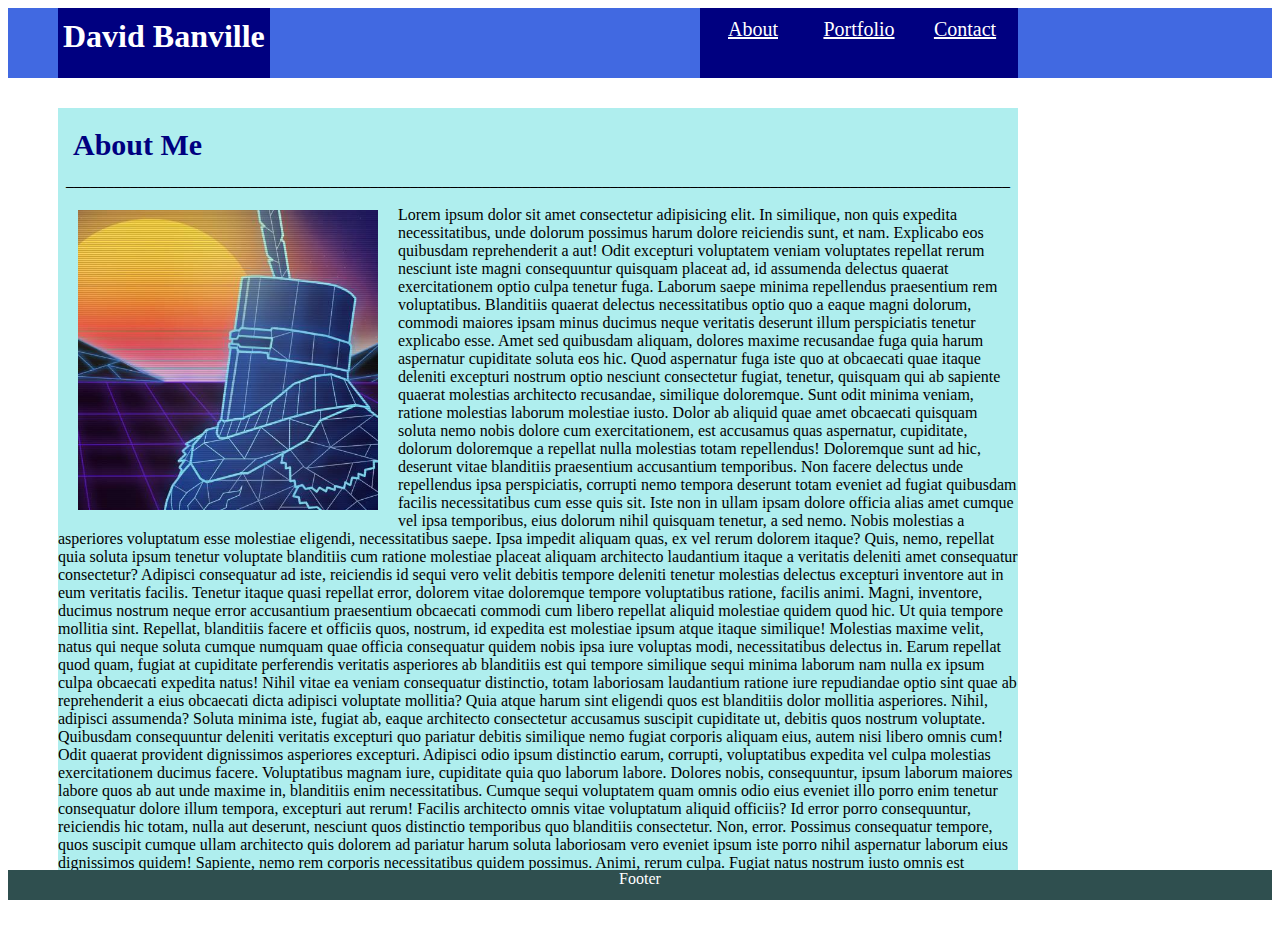
==== index.html @ 5b486f6f "adding and fixing files" ====
<!DOCTYPE html>

 <html class="no-js"> <!--<![endif]-->
    <head>
        <meta charset="utf-8">
        <meta http-equiv="X-UA-Compatible" content="IE=edge">
        <title>Dave B's Portfolio</title>
        <meta name="description" content="">
        <meta name="viewport" content="width=device-width, initial-scale=1">
        <link rel="stylesheet" type="text/css" href="assets/css/style.css">
    </head>
    <body>
      <section id="header">  
<!-- I am using the "header" to span the length of the page as a block element -->
<!-- The "container" is to contain the name and link elements to keep them in line with the dimensions of the page-->
        <div id="container">
            <h1 id="name">
            David Banville
            </h1>
            <!-- I know I don't need the id's and the classes right now, but better add safe then sorry -->
             <a id="contact" class="links" href="contact.html"> Contact</a>
            <a id="portfolio" class="links" href="portfolio.html"> Portfolio</a>
            <a id="about" class="links" href="index.html"> About</a>
        
        </div>
     </section>

        <section id="body">
        <h2>
            About Me
        </h2>
<!-- cheating I know, don't judge me > -->
<div id="linebreak">______________________________________________________________________________________________________________________</div>
        <img id="profile" src="assets/images/solaire.jpg">
        <p>
        Lorem ipsum dolor sit amet consectetur adipisicing elit. In similique, non quis expedita necessitatibus, unde dolorum possimus harum dolore reiciendis sunt, et nam. Explicabo eos quibusdam reprehenderit a aut! Odit excepturi voluptatem veniam voluptates repellat rerum nesciunt iste magni consequuntur quisquam placeat ad, id assumenda delectus quaerat exercitationem optio culpa tenetur fuga. Laborum saepe minima repellendus praesentium rem voluptatibus. Blanditiis quaerat delectus necessitatibus optio quo a eaque magni dolorum, commodi maiores ipsam minus ducimus neque veritatis deserunt illum perspiciatis tenetur explicabo esse. Amet sed quibusdam aliquam, dolores maxime recusandae fuga quia harum aspernatur cupiditate soluta eos hic. Quod aspernatur fuga iste quo at obcaecati quae itaque deleniti excepturi nostrum optio nesciunt consectetur fugiat, tenetur, quisquam qui ab sapiente quaerat molestias architecto recusandae, similique doloremque. Sunt odit minima veniam, ratione molestias laborum molestiae iusto. Dolor ab aliquid quae amet obcaecati quisquam soluta nemo nobis dolore cum exercitationem, est accusamus quas aspernatur, cupiditate, dolorum doloremque a repellat nulla molestias totam repellendus! Doloremque sunt ad hic, deserunt vitae blanditiis praesentium accusantium temporibus. Non facere delectus unde repellendus ipsa perspiciatis, corrupti nemo tempora deserunt totam eveniet ad fugiat quibusdam facilis necessitatibus cum esse quis sit. Iste non in ullam ipsam dolore officia alias amet cumque vel ipsa temporibus, eius dolorum nihil quisquam tenetur, a sed nemo. Nobis molestias a asperiores voluptatum esse molestiae eligendi, necessitatibus saepe. Ipsa impedit aliquam quas, ex vel rerum dolorem itaque? Quis, nemo, repellat quia soluta ipsum tenetur voluptate blanditiis cum ratione molestiae placeat aliquam architecto laudantium itaque a veritatis deleniti amet consequatur consectetur? Adipisci consequatur ad iste, reiciendis id sequi vero velit debitis tempore deleniti tenetur molestias delectus excepturi inventore aut in eum veritatis facilis. Tenetur itaque quasi repellat error, dolorem vitae doloremque tempore voluptatibus ratione, facilis animi. Magni, inventore, ducimus nostrum neque error accusantium praesentium obcaecati commodi cum libero repellat aliquid molestiae quidem quod hic. Ut quia tempore mollitia sint. Repellat, blanditiis facere et officiis quos, nostrum, id expedita est molestiae ipsum atque itaque similique! Molestias maxime velit, natus qui neque soluta cumque numquam quae officia consequatur quidem nobis ipsa iure voluptas modi, necessitatibus delectus in. Earum repellat quod quam, fugiat at cupiditate perferendis veritatis asperiores ab blanditiis est qui tempore similique sequi minima laborum nam nulla ex ipsum culpa obcaecati expedita natus! Nihil vitae ea veniam consequatur distinctio, totam laboriosam laudantium ratione iure repudiandae optio sint quae ab reprehenderit a eius obcaecati dicta adipisci voluptate mollitia? Quia atque harum sint eligendi quos est blanditiis dolor mollitia asperiores. Nihil, adipisci assumenda? Soluta minima iste, fugiat ab, eaque architecto consectetur accusamus suscipit cupiditate ut, debitis quos nostrum voluptate. Quibusdam consequuntur deleniti veritatis excepturi quo pariatur debitis similique nemo fugiat corporis aliquam eius, autem nisi libero omnis cum! Odit quaerat provident dignissimos asperiores excepturi. Adipisci odio ipsum distinctio earum, corrupti, voluptatibus expedita vel culpa molestias exercitationem ducimus facere. Voluptatibus magnam iure, cupiditate quia quo laborum labore. Dolores nobis, consequuntur, ipsum laborum maiores labore quos ab aut unde maxime in, blanditiis enim necessitatibus. Cumque sequi voluptatem quam omnis odio eius eveniet illo porro enim tenetur consequatur dolore illum tempora, excepturi aut rerum! Facilis architecto omnis vitae voluptatum aliquid officiis? Id error porro consequuntur, reiciendis hic totam, nulla aut deserunt, nesciunt quos distinctio temporibus quo blanditiis consectetur. Non, error. Possimus consequatur tempore, quos suscipit cumque ullam architecto quis dolorem ad pariatur harum soluta laboriosam vero eveniet ipsum iste porro nihil aspernatur laborum eius dignissimos quidem! Sapiente, nemo rem corporis necessitatibus quidem possimus. Animi, rerum culpa. Fugiat natus nostrum iusto omnis est cupiditate tempora ex consequatur eum. Non quibusdam quos ut et totam. Illum quaerat hic ratione, harum nesciunt rerum ad eaque debitis.
        </p>

        </section>

        <footer id="footer">
            Footer
        </footer>


    </body>
</html>
---- assets/css/style.css ----
#name{
    color:white;
    background-color: navy;
    position:absolute;
    left:0;
    margin:0 268px 10px 0px;
    height:50px;
    padding: 10px 5px;
}

 .links{
     color:white;
     background-color:navy;
     font-size: 20px;
     text-align: center;
     float:right;
     width: 96px;
     padding:10px 5px ;
     height:50px;
     margin-bottom: 10px;
    
 }

 #container{
     position:relative;
     width:960px;
     height: 70px;
     margin: 0 50px;
 }

 #header{
     position:sticky;
     top:0;
     background-color: royalblue;
     height: 70px;
 
 }

#body{

    width: 960px;
    background-color: paleturquoise;
    margin: 20px 50px;


}

body{
    background-image:url()
}

h2{
    color:navy;
    margin: 30px 15px 10px;
    padding: 20px 0 0;
    font-size: 30px;
    font-weight: bold;

}

#linebreak{

    text-align:center;
}

#profile{
    float:left;
    width: 300px;
    height: 300px;
    margin: 20px;
}

p{


}

#footer{
    position:sticky;
    bottom:0;
    color: white;
    background-color: darkslategrey;
    text-align: center;
    height:30px;
}
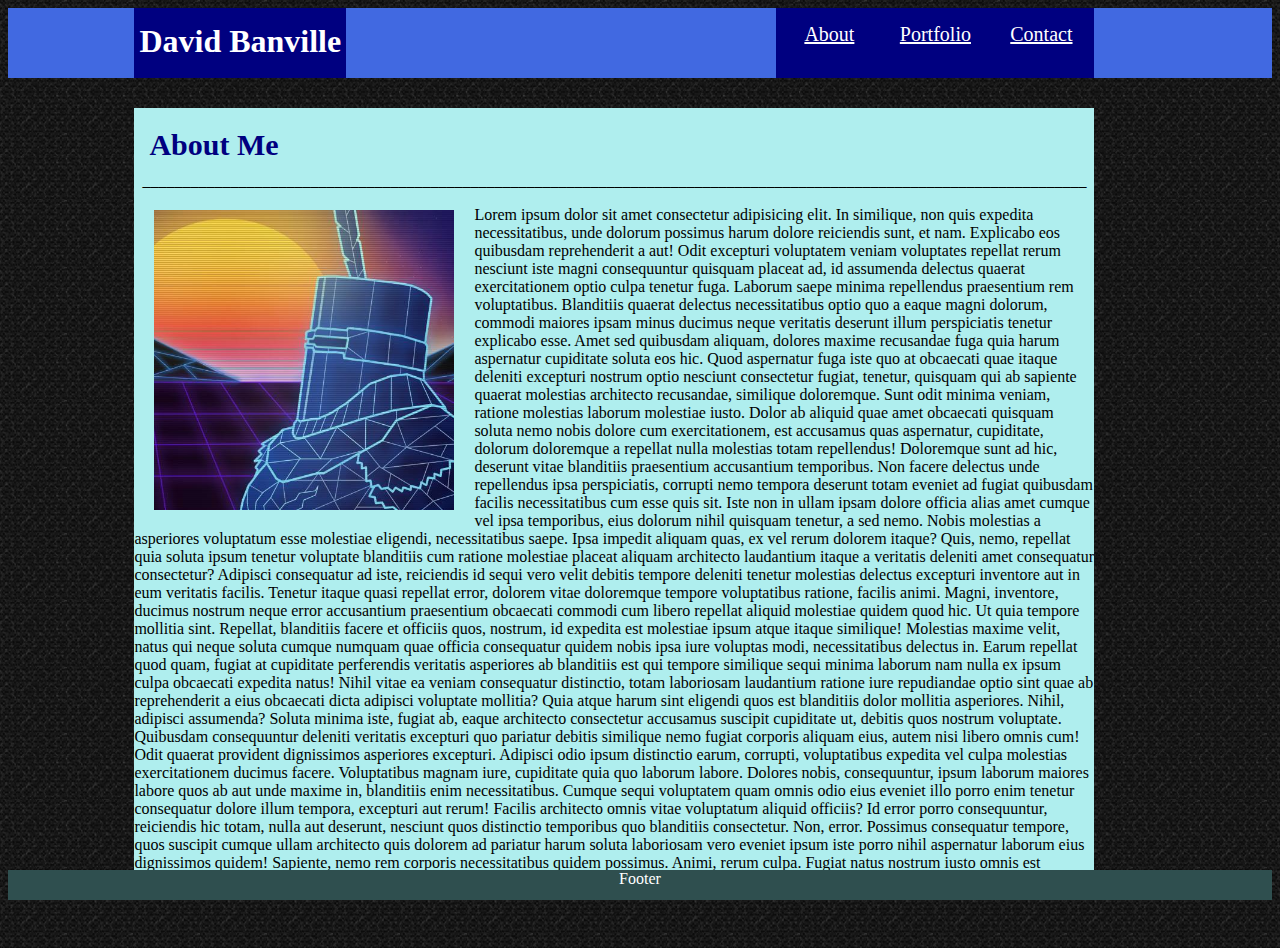
==== commit 69eef5a1: "contact page styled" ====
--- a/index.html
+++ b/index.html
@@ -4,7 +4,7 @@
     <head>
         <meta charset="utf-8">
         <meta http-equiv="X-UA-Compatible" content="IE=edge">
-        <title>Dave B's Portfolio</title>
+        <title>Dave Banville's Portfolio</title>
         <meta name="description" content="">
         <meta name="viewport" content="width=device-width, initial-scale=1">
         <link rel="stylesheet" type="text/css" href="assets/css/style.css">
--- a/assets/css/style.css
+++ b/assets/css/style.css
@@ -1,11 +1,13 @@
+/* site wide styling */
+
 #name{
     color:white;
     background-color: navy;
     position:absolute;
     left:0;
     margin:0 268px 10px 0px;
-    height:50px;
-    padding: 10px 5px;
+    height:40px;
+    padding: 15px 5px;
 }
 
  .links{
@@ -15,8 +17,8 @@
      text-align: center;
      float:right;
      width: 96px;
-     padding:10px 5px ;
-     height:50px;
+     padding:15px 5px ;
+     height:40px;
      margin-bottom: 10px;
     
  }
@@ -25,7 +27,7 @@
      position:relative;
      width:960px;
      height: 70px;
-     margin: 0 50px;
+     margin: 0 50px 0 10%;
  }
 
  #header{
@@ -40,13 +42,11 @@
 
     width: 960px;
     background-color: paleturquoise;
-    margin: 20px 50px;
-
-
+    margin: 20px 10%;
 }
 
 body{
-    background-image:url()
+    background-image:url(../images/mosaic.png);
 }
 
 h2{
@@ -83,3 +83,37 @@
     text-align: center;
     height:30px;
 }
+
+/* cotact page styling */
+
+form{
+    color: navy;
+    font-size:20px;
+    margin: 0 10%
+}
+
+#inputName{
+width: 80%;
+margin: 5px 0;
+}
+
+#inputEmail{
+    width: 80%;
+    margin: 5px 0;
+}
+
+#inputMessage{
+    width: 80%;
+    height: 200px;
+    margin: 5px 0;
+}
+
+#submit{
+    background-color: navy;
+    color: white;
+    width: 80px;
+    height: 40px;
+    margin: 15px;
+    font-size: 15px;
+    font-weight:bold;
+}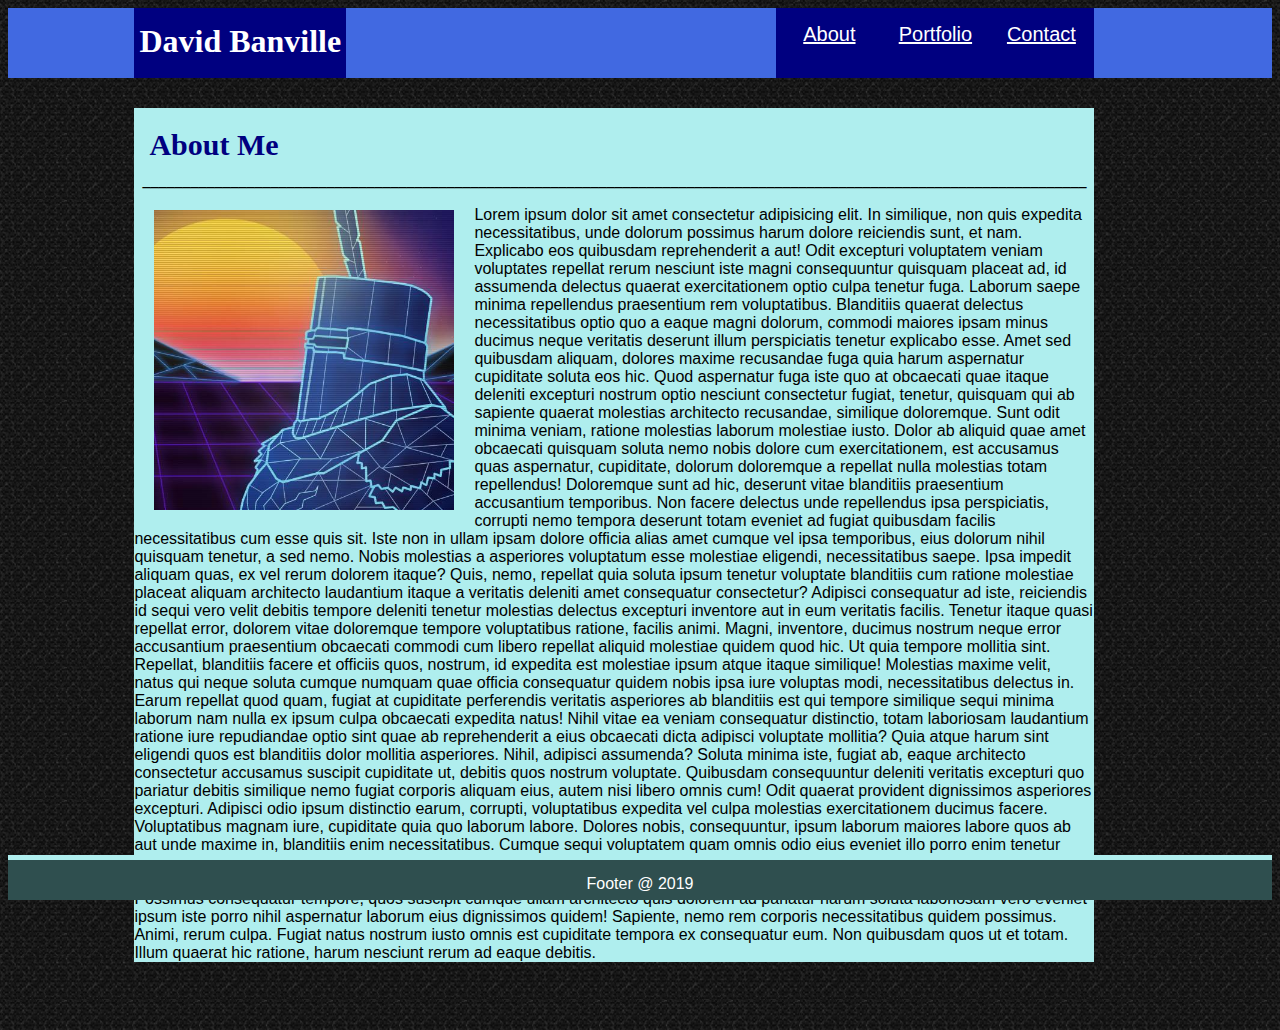
==== commit 2e9abf4e: "portfolio styled" ====
--- a/index.html
+++ b/index.html
@@ -1,6 +1,6 @@
 <!DOCTYPE html>
 
- <html class="no-js"> <!--<![endif]-->
+ <html> <!--<![endif]-->
     <head>
         <meta charset="utf-8">
         <meta http-equiv="X-UA-Compatible" content="IE=edge">
@@ -31,7 +31,7 @@
         </h2>
 <!-- cheating I know, don't judge me > -->
 <div id="linebreak">______________________________________________________________________________________________________________________</div>
-        <img id="profile" src="assets/images/solaire.jpg">
+        <img id="profile" src="assets/images/solaire.jpg" alt="Dave Banville">
         <p>
         Lorem ipsum dolor sit amet consectetur adipisicing elit. In similique, non quis expedita necessitatibus, unde dolorum possimus harum dolore reiciendis sunt, et nam. Explicabo eos quibusdam reprehenderit a aut! Odit excepturi voluptatem veniam voluptates repellat rerum nesciunt iste magni consequuntur quisquam placeat ad, id assumenda delectus quaerat exercitationem optio culpa tenetur fuga. Laborum saepe minima repellendus praesentium rem voluptatibus. Blanditiis quaerat delectus necessitatibus optio quo a eaque magni dolorum, commodi maiores ipsam minus ducimus neque veritatis deserunt illum perspiciatis tenetur explicabo esse. Amet sed quibusdam aliquam, dolores maxime recusandae fuga quia harum aspernatur cupiditate soluta eos hic. Quod aspernatur fuga iste quo at obcaecati quae itaque deleniti excepturi nostrum optio nesciunt consectetur fugiat, tenetur, quisquam qui ab sapiente quaerat molestias architecto recusandae, similique doloremque. Sunt odit minima veniam, ratione molestias laborum molestiae iusto. Dolor ab aliquid quae amet obcaecati quisquam soluta nemo nobis dolore cum exercitationem, est accusamus quas aspernatur, cupiditate, dolorum doloremque a repellat nulla molestias totam repellendus! Doloremque sunt ad hic, deserunt vitae blanditiis praesentium accusantium temporibus. Non facere delectus unde repellendus ipsa perspiciatis, corrupti nemo tempora deserunt totam eveniet ad fugiat quibusdam facilis necessitatibus cum esse quis sit. Iste non in ullam ipsam dolore officia alias amet cumque vel ipsa temporibus, eius dolorum nihil quisquam tenetur, a sed nemo. Nobis molestias a asperiores voluptatum esse molestiae eligendi, necessitatibus saepe. Ipsa impedit aliquam quas, ex vel rerum dolorem itaque? Quis, nemo, repellat quia soluta ipsum tenetur voluptate blanditiis cum ratione molestiae placeat aliquam architecto laudantium itaque a veritatis deleniti amet consequatur consectetur? Adipisci consequatur ad iste, reiciendis id sequi vero velit debitis tempore deleniti tenetur molestias delectus excepturi inventore aut in eum veritatis facilis. Tenetur itaque quasi repellat error, dolorem vitae doloremque tempore voluptatibus ratione, facilis animi. Magni, inventore, ducimus nostrum neque error accusantium praesentium obcaecati commodi cum libero repellat aliquid molestiae quidem quod hic. Ut quia tempore mollitia sint. Repellat, blanditiis facere et officiis quos, nostrum, id expedita est molestiae ipsum atque itaque similique! Molestias maxime velit, natus qui neque soluta cumque numquam quae officia consequatur quidem nobis ipsa iure voluptas modi, necessitatibus delectus in. Earum repellat quod quam, fugiat at cupiditate perferendis veritatis asperiores ab blanditiis est qui tempore similique sequi minima laborum nam nulla ex ipsum culpa obcaecati expedita natus! Nihil vitae ea veniam consequatur distinctio, totam laboriosam laudantium ratione iure repudiandae optio sint quae ab reprehenderit a eius obcaecati dicta adipisci voluptate mollitia? Quia atque harum sint eligendi quos est blanditiis dolor mollitia asperiores. Nihil, adipisci assumenda? Soluta minima iste, fugiat ab, eaque architecto consectetur accusamus suscipit cupiditate ut, debitis quos nostrum voluptate. Quibusdam consequuntur deleniti veritatis excepturi quo pariatur debitis similique nemo fugiat corporis aliquam eius, autem nisi libero omnis cum! Odit quaerat provident dignissimos asperiores excepturi. Adipisci odio ipsum distinctio earum, corrupti, voluptatibus expedita vel culpa molestias exercitationem ducimus facere. Voluptatibus magnam iure, cupiditate quia quo laborum labore. Dolores nobis, consequuntur, ipsum laborum maiores labore quos ab aut unde maxime in, blanditiis enim necessitatibus. Cumque sequi voluptatem quam omnis odio eius eveniet illo porro enim tenetur consequatur dolore illum tempora, excepturi aut rerum! Facilis architecto omnis vitae voluptatum aliquid officiis? Id error porro consequuntur, reiciendis hic totam, nulla aut deserunt, nesciunt quos distinctio temporibus quo blanditiis consectetur. Non, error. Possimus consequatur tempore, quos suscipit cumque ullam architecto quis dolorem ad pariatur harum soluta laboriosam vero eveniet ipsum iste porro nihil aspernatur laborum eius dignissimos quidem! Sapiente, nemo rem corporis necessitatibus quidem possimus. Animi, rerum culpa. Fugiat natus nostrum iusto omnis est cupiditate tempora ex consequatur eum. Non quibusdam quos ut et totam. Illum quaerat hic ratione, harum nesciunt rerum ad eaque debitis.
         </p>
@@ -39,7 +39,8 @@
         </section>
 
         <footer id="footer">
-            Footer
+            <div id="foottop"></div>
+            Footer @ 2019
         </footer>
 
 
--- a/assets/css/style.css
+++ b/assets/css/style.css
@@ -3,6 +3,7 @@
 #name{
     color:white;
     background-color: navy;
+    font-family: Georgia, 'Times New Roman', Times, serif;
     position:absolute;
     left:0;
     margin:0 268px 10px 0px;
@@ -13,12 +14,13 @@
  .links{
      color:white;
      background-color:navy;
+     font-family:Arial, Helvetica, sans-serif;
      font-size: 20px;
      text-align: center;
      float:right;
      width: 96px;
+     height:40px;
      padding:15px 5px ;
-     height:40px;
      margin-bottom: 10px;
     
  }
@@ -31,17 +33,17 @@
  }
 
  #header{
+     background-color: royalblue;
      position:sticky;
      top:0;
-     background-color: royalblue;
      height: 70px;
  
  }
 
 #body{
 
+    background-color: paleturquoise;
     width: 960px;
-    background-color: paleturquoise;
     margin: 20px 10%;
 }
 
@@ -51,16 +53,17 @@
 
 h2{
     color:navy;
+    font-family: Georgia, 'Times New Roman', Times, serif;
+    font-size: 30px;
+    font-weight: bold;
     margin: 30px 15px 10px;
     padding: 20px 0 0;
-    font-size: 30px;
-    font-weight: bold;
 
 }
 
 #linebreak{
-
     text-align:center;
+    font-weight: bold;
 }
 
 #profile{
@@ -71,17 +74,25 @@
 }
 
 p{
-
-
+    font-family:Arial, Helvetica, sans-serif;
 }
 
 #footer{
+    color: white;
+    background-color: darkslategrey;
+    font-family:Arial, Helvetica, sans-serif;
+    text-align: center;
     position:sticky;
     bottom:0;
-    color: white;
-    background-color: darkslategrey;
-    text-align: center;
     height:30px;
+    padding:10px 0 0;
+}
+
+#foottop{
+    background-color: paleturquoise;
+    position: relative;
+    top: -15px;
+    height: 5px
 }
 
 /* cotact page styling */
@@ -109,11 +120,48 @@
 }
 
 #submit{
+    color: white;
     background-color: navy;
-    color: white;
+    font-size: 15px;
+    font-weight:bold;
     width: 80px;
     height: 40px;
     margin: 15px;
-    font-size: 15px;
+}
+
+/* portfolio page styling */
+
+/* I personally prefer having the links 3 wide unlike the example, sue me */
+.port_link{
+    float: left;
+    position: relative;
+    width: 30%;
+    height: 250px;
+    margin: 10px 10px;
+}
+
+.port_image{
+    position: absolute;
+    width: 300px;
+    height: 250px;
+}
+
+/* had to do rgb color scheme to change alpha/opacity */
+.port_text{
+    color:white;
+    background-color:rgb(0,0,255,.6);
+    font-family:Arial, Helvetica, sans-serif;
     font-weight:bold;
-}+    text-align:center;
+    position: absolute;
+    bottom:25px;
+    width:300px;
+    height:40px;
+    padding:16px 0 0;
+}
+
+.clearfix::after {
+    content: "";
+    clear: both;
+    display: table;
+  }
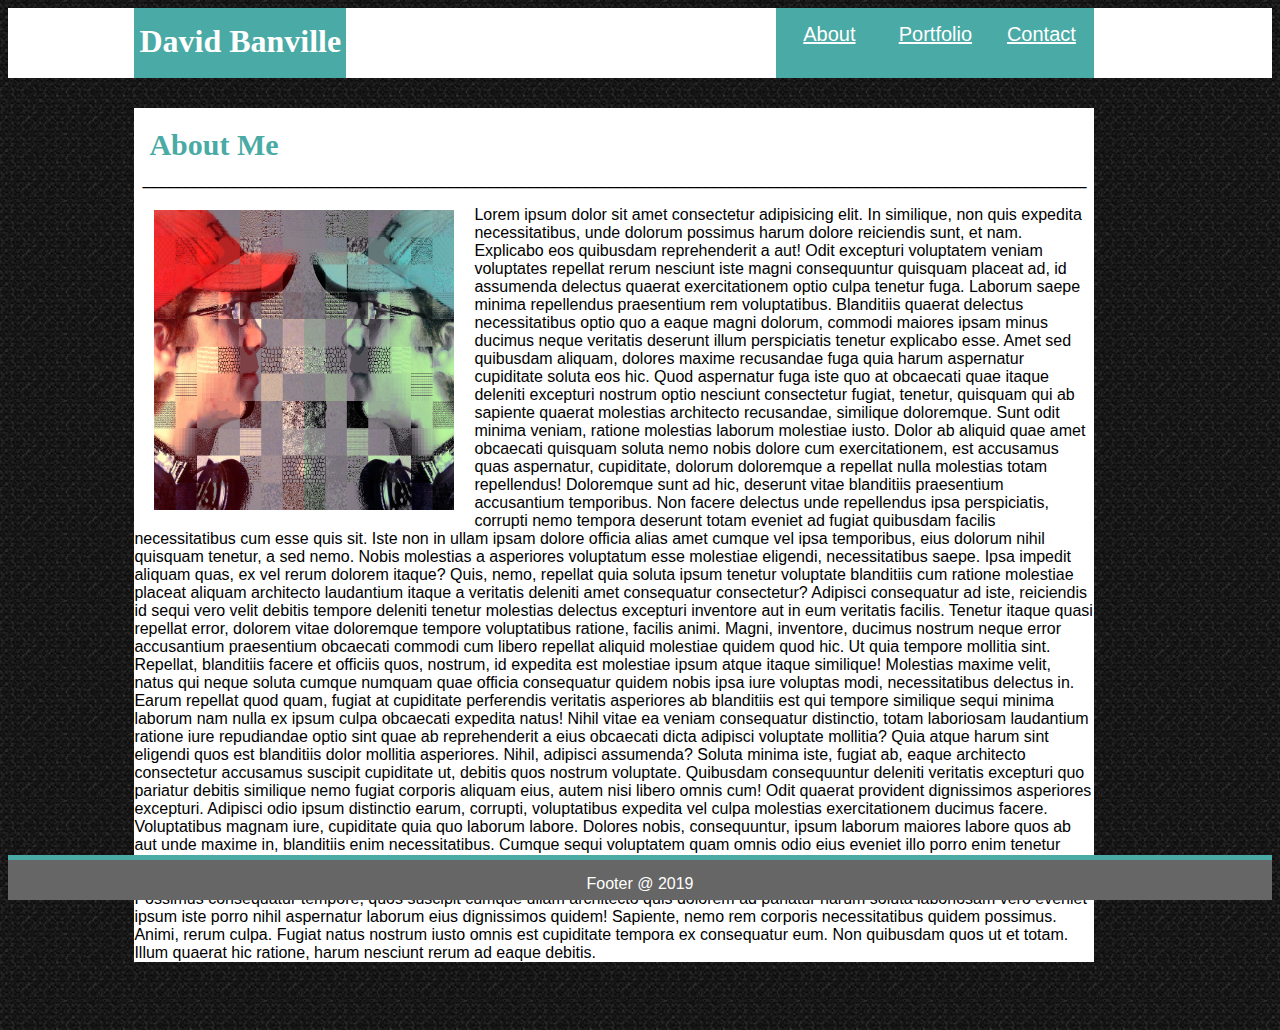
==== commit 6799b563: "updating profile pic" ====
--- a/index.html
+++ b/index.html
@@ -31,7 +31,7 @@
         </h2>
 <!-- cheating I know, don't judge me > -->
 <div id="linebreak">______________________________________________________________________________________________________________________</div>
-        <img id="profile" src="assets/images/solaire.jpg" alt="Dave Banville">
+        <img id="profile" src="assets/images/profile.jpg" alt="Dave Banville">
         <p>
         Lorem ipsum dolor sit amet consectetur adipisicing elit. In similique, non quis expedita necessitatibus, unde dolorum possimus harum dolore reiciendis sunt, et nam. Explicabo eos quibusdam reprehenderit a aut! Odit excepturi voluptatem veniam voluptates repellat rerum nesciunt iste magni consequuntur quisquam placeat ad, id assumenda delectus quaerat exercitationem optio culpa tenetur fuga. Laborum saepe minima repellendus praesentium rem voluptatibus. Blanditiis quaerat delectus necessitatibus optio quo a eaque magni dolorum, commodi maiores ipsam minus ducimus neque veritatis deserunt illum perspiciatis tenetur explicabo esse. Amet sed quibusdam aliquam, dolores maxime recusandae fuga quia harum aspernatur cupiditate soluta eos hic. Quod aspernatur fuga iste quo at obcaecati quae itaque deleniti excepturi nostrum optio nesciunt consectetur fugiat, tenetur, quisquam qui ab sapiente quaerat molestias architecto recusandae, similique doloremque. Sunt odit minima veniam, ratione molestias laborum molestiae iusto. Dolor ab aliquid quae amet obcaecati quisquam soluta nemo nobis dolore cum exercitationem, est accusamus quas aspernatur, cupiditate, dolorum doloremque a repellat nulla molestias totam repellendus! Doloremque sunt ad hic, deserunt vitae blanditiis praesentium accusantium temporibus. Non facere delectus unde repellendus ipsa perspiciatis, corrupti nemo tempora deserunt totam eveniet ad fugiat quibusdam facilis necessitatibus cum esse quis sit. Iste non in ullam ipsam dolore officia alias amet cumque vel ipsa temporibus, eius dolorum nihil quisquam tenetur, a sed nemo. Nobis molestias a asperiores voluptatum esse molestiae eligendi, necessitatibus saepe. Ipsa impedit aliquam quas, ex vel rerum dolorem itaque? Quis, nemo, repellat quia soluta ipsum tenetur voluptate blanditiis cum ratione molestiae placeat aliquam architecto laudantium itaque a veritatis deleniti amet consequatur consectetur? Adipisci consequatur ad iste, reiciendis id sequi vero velit debitis tempore deleniti tenetur molestias delectus excepturi inventore aut in eum veritatis facilis. Tenetur itaque quasi repellat error, dolorem vitae doloremque tempore voluptatibus ratione, facilis animi. Magni, inventore, ducimus nostrum neque error accusantium praesentium obcaecati commodi cum libero repellat aliquid molestiae quidem quod hic. Ut quia tempore mollitia sint. Repellat, blanditiis facere et officiis quos, nostrum, id expedita est molestiae ipsum atque itaque similique! Molestias maxime velit, natus qui neque soluta cumque numquam quae officia consequatur quidem nobis ipsa iure voluptas modi, necessitatibus delectus in. Earum repellat quod quam, fugiat at cupiditate perferendis veritatis asperiores ab blanditiis est qui tempore similique sequi minima laborum nam nulla ex ipsum culpa obcaecati expedita natus! Nihil vitae ea veniam consequatur distinctio, totam laboriosam laudantium ratione iure repudiandae optio sint quae ab reprehenderit a eius obcaecati dicta adipisci voluptate mollitia? Quia atque harum sint eligendi quos est blanditiis dolor mollitia asperiores. Nihil, adipisci assumenda? Soluta minima iste, fugiat ab, eaque architecto consectetur accusamus suscipit cupiditate ut, debitis quos nostrum voluptate. Quibusdam consequuntur deleniti veritatis excepturi quo pariatur debitis similique nemo fugiat corporis aliquam eius, autem nisi libero omnis cum! Odit quaerat provident dignissimos asperiores excepturi. Adipisci odio ipsum distinctio earum, corrupti, voluptatibus expedita vel culpa molestias exercitationem ducimus facere. Voluptatibus magnam iure, cupiditate quia quo laborum labore. Dolores nobis, consequuntur, ipsum laborum maiores labore quos ab aut unde maxime in, blanditiis enim necessitatibus. Cumque sequi voluptatem quam omnis odio eius eveniet illo porro enim tenetur consequatur dolore illum tempora, excepturi aut rerum! Facilis architecto omnis vitae voluptatum aliquid officiis? Id error porro consequuntur, reiciendis hic totam, nulla aut deserunt, nesciunt quos distinctio temporibus quo blanditiis consectetur. Non, error. Possimus consequatur tempore, quos suscipit cumque ullam architecto quis dolorem ad pariatur harum soluta laboriosam vero eveniet ipsum iste porro nihil aspernatur laborum eius dignissimos quidem! Sapiente, nemo rem corporis necessitatibus quidem possimus. Animi, rerum culpa. Fugiat natus nostrum iusto omnis est cupiditate tempora ex consequatur eum. Non quibusdam quos ut et totam. Illum quaerat hic ratione, harum nesciunt rerum ad eaque debitis.
         </p>
--- a/assets/css/style.css
+++ b/assets/css/style.css
@@ -2,7 +2,7 @@
 
 #name{
     color:white;
-    background-color: navy;
+    background-color: #4aaaa5;
     font-family: Georgia, 'Times New Roman', Times, serif;
     position:absolute;
     left:0;
@@ -13,7 +13,7 @@
 
  .links{
      color:white;
-     background-color:navy;
+     background-color:#4aaaa5;
      font-family:Arial, Helvetica, sans-serif;
      font-size: 20px;
      text-align: center;
@@ -33,18 +33,22 @@
  }
 
  #header{
-     background-color: royalblue;
+     background-color: white;
      position:sticky;
      top:0;
      height: 70px;
+     border:5px;
+     border-color: #cccccc;
  
  }
 
 #body{
 
-    background-color: paleturquoise;
+    background-color: white;
     width: 960px;
     margin: 20px 10%;
+    border-width: 5px;
+    border: #dddddd;
 }
 
 body{
@@ -52,7 +56,7 @@
 }
 
 h2{
-    color:navy;
+    color:#4aaaa5;
     font-family: Georgia, 'Times New Roman', Times, serif;
     font-size: 30px;
     font-weight: bold;
@@ -79,7 +83,7 @@
 
 #footer{
     color: white;
-    background-color: darkslategrey;
+    background-color: #666666;
     font-family:Arial, Helvetica, sans-serif;
     text-align: center;
     position:sticky;
@@ -89,7 +93,7 @@
 }
 
 #foottop{
-    background-color: paleturquoise;
+    background-color: #4aaaa5;
     position: relative;
     top: -15px;
     height: 5px
@@ -98,7 +102,7 @@
 /* cotact page styling */
 
 form{
-    color: navy;
+    color: #4aaaa5;
     font-size:20px;
     margin: 0 10%
 }
@@ -115,13 +119,13 @@
 
 #inputMessage{
     width: 80%;
-    height: 200px;
+    /* height: 200px; */
     margin: 5px 0;
 }
 
 #submit{
     color: white;
-    background-color: navy;
+    background-color: #4aaaa5;
     font-size: 15px;
     font-weight:bold;
     width: 80px;
@@ -149,7 +153,7 @@
 /* had to do rgb color scheme to change alpha/opacity */
 .port_text{
     color:white;
-    background-color:rgb(0,0,255,.6);
+    background-color:rgb(74,170,165,.6);
     font-family:Arial, Helvetica, sans-serif;
     font-weight:bold;
     text-align:center;
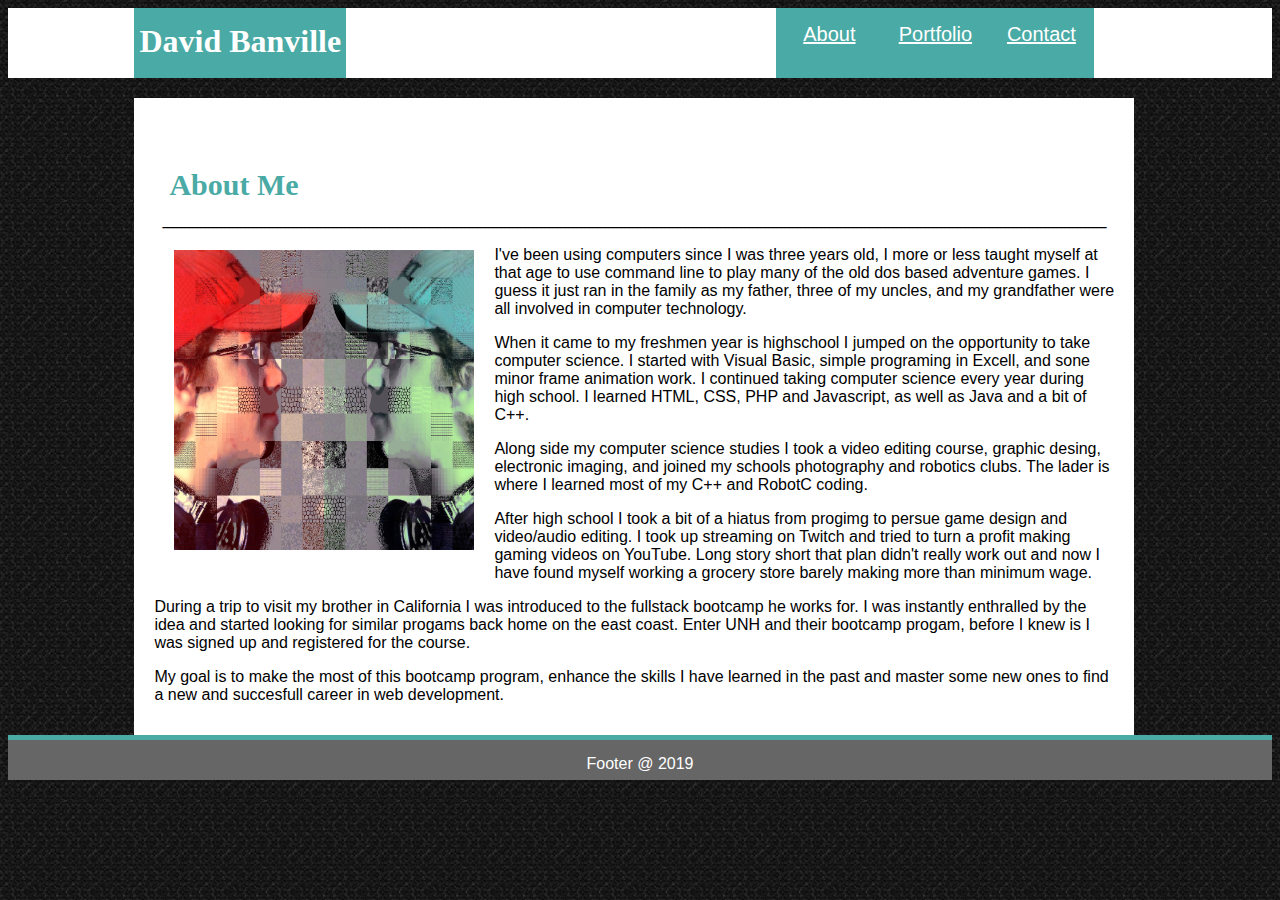
==== commit 2bb7b77a: "Added bio and sticky footer" ====
--- a/index.html
+++ b/index.html
@@ -32,10 +32,17 @@
 <!-- cheating I know, don't judge me > -->
 <div id="linebreak">______________________________________________________________________________________________________________________</div>
         <img id="profile" src="assets/images/profile.jpg" alt="Dave Banville">
-        <p>
-        Lorem ipsum dolor sit amet consectetur adipisicing elit. In similique, non quis expedita necessitatibus, unde dolorum possimus harum dolore reiciendis sunt, et nam. Explicabo eos quibusdam reprehenderit a aut! Odit excepturi voluptatem veniam voluptates repellat rerum nesciunt iste magni consequuntur quisquam placeat ad, id assumenda delectus quaerat exercitationem optio culpa tenetur fuga. Laborum saepe minima repellendus praesentium rem voluptatibus. Blanditiis quaerat delectus necessitatibus optio quo a eaque magni dolorum, commodi maiores ipsam minus ducimus neque veritatis deserunt illum perspiciatis tenetur explicabo esse. Amet sed quibusdam aliquam, dolores maxime recusandae fuga quia harum aspernatur cupiditate soluta eos hic. Quod aspernatur fuga iste quo at obcaecati quae itaque deleniti excepturi nostrum optio nesciunt consectetur fugiat, tenetur, quisquam qui ab sapiente quaerat molestias architecto recusandae, similique doloremque. Sunt odit minima veniam, ratione molestias laborum molestiae iusto. Dolor ab aliquid quae amet obcaecati quisquam soluta nemo nobis dolore cum exercitationem, est accusamus quas aspernatur, cupiditate, dolorum doloremque a repellat nulla molestias totam repellendus! Doloremque sunt ad hic, deserunt vitae blanditiis praesentium accusantium temporibus. Non facere delectus unde repellendus ipsa perspiciatis, corrupti nemo tempora deserunt totam eveniet ad fugiat quibusdam facilis necessitatibus cum esse quis sit. Iste non in ullam ipsam dolore officia alias amet cumque vel ipsa temporibus, eius dolorum nihil quisquam tenetur, a sed nemo. Nobis molestias a asperiores voluptatum esse molestiae eligendi, necessitatibus saepe. Ipsa impedit aliquam quas, ex vel rerum dolorem itaque? Quis, nemo, repellat quia soluta ipsum tenetur voluptate blanditiis cum ratione molestiae placeat aliquam architecto laudantium itaque a veritatis deleniti amet consequatur consectetur? Adipisci consequatur ad iste, reiciendis id sequi vero velit debitis tempore deleniti tenetur molestias delectus excepturi inventore aut in eum veritatis facilis. Tenetur itaque quasi repellat error, dolorem vitae doloremque tempore voluptatibus ratione, facilis animi. Magni, inventore, ducimus nostrum neque error accusantium praesentium obcaecati commodi cum libero repellat aliquid molestiae quidem quod hic. Ut quia tempore mollitia sint. Repellat, blanditiis facere et officiis quos, nostrum, id expedita est molestiae ipsum atque itaque similique! Molestias maxime velit, natus qui neque soluta cumque numquam quae officia consequatur quidem nobis ipsa iure voluptas modi, necessitatibus delectus in. Earum repellat quod quam, fugiat at cupiditate perferendis veritatis asperiores ab blanditiis est qui tempore similique sequi minima laborum nam nulla ex ipsum culpa obcaecati expedita natus! Nihil vitae ea veniam consequatur distinctio, totam laboriosam laudantium ratione iure repudiandae optio sint quae ab reprehenderit a eius obcaecati dicta adipisci voluptate mollitia? Quia atque harum sint eligendi quos est blanditiis dolor mollitia asperiores. Nihil, adipisci assumenda? Soluta minima iste, fugiat ab, eaque architecto consectetur accusamus suscipit cupiditate ut, debitis quos nostrum voluptate. Quibusdam consequuntur deleniti veritatis excepturi quo pariatur debitis similique nemo fugiat corporis aliquam eius, autem nisi libero omnis cum! Odit quaerat provident dignissimos asperiores excepturi. Adipisci odio ipsum distinctio earum, corrupti, voluptatibus expedita vel culpa molestias exercitationem ducimus facere. Voluptatibus magnam iure, cupiditate quia quo laborum labore. Dolores nobis, consequuntur, ipsum laborum maiores labore quos ab aut unde maxime in, blanditiis enim necessitatibus. Cumque sequi voluptatem quam omnis odio eius eveniet illo porro enim tenetur consequatur dolore illum tempora, excepturi aut rerum! Facilis architecto omnis vitae voluptatum aliquid officiis? Id error porro consequuntur, reiciendis hic totam, nulla aut deserunt, nesciunt quos distinctio temporibus quo blanditiis consectetur. Non, error. Possimus consequatur tempore, quos suscipit cumque ullam architecto quis dolorem ad pariatur harum soluta laboriosam vero eveniet ipsum iste porro nihil aspernatur laborum eius dignissimos quidem! Sapiente, nemo rem corporis necessitatibus quidem possimus. Animi, rerum culpa. Fugiat natus nostrum iusto omnis est cupiditate tempora ex consequatur eum. Non quibusdam quos ut et totam. Illum quaerat hic ratione, harum nesciunt rerum ad eaque debitis.
-        </p>
+        <p>I've been using computers since I was three years old, I more or less taught myself at that age to use command line to play many of the old dos based adventure games. I guess it just ran in the family as my father, three of my uncles, and my grandfather were all involved in computer technology.</p>
+        
+        <p>When it came to my freshmen year is highschool I jumped on the opportunity to take computer science. I started with Visual Basic, simple programing in Excell, and sone minor frame animation work. I continued taking computer science every year during high school. I learned HTML, CSS, PHP and Javascript, as well as Java and a bit of C++.</p>
 
+        <p>Along side my computer science studies I took a video editing course, graphic desing, electronic imaging, and joined my schools photography and robotics clubs. The lader is where I learned most of my C++ and RobotC coding.</p>
+
+        <p>After high school I took a bit of a hiatus from progimg to persue game design and video/audio editing. I took up streaming on Twitch and tried to turn a profit making gaming videos on YouTube. Long story short that plan didn't really work out and now I have found myself working a grocery store barely making more than minimum wage.</p>
+
+        <p>During a trip to visit my brother in California I was introduced to the fullstack bootcamp he works for. I was instantly enthralled by the idea and started looking for similar progams back home on the east coast. Enter UNH and their bootcamp progam, before I knew is I was signed up and registered for the course.</p>
+
+        <p>My goal is to make the most of this bootcamp program, enhance the skills I have learned in the past and master some new ones to find a new and succesfull career in web development.</p>
         </section>
 
         <footer id="footer">
--- a/assets/css/style.css
+++ b/assets/css/style.css
@@ -49,10 +49,14 @@
     margin: 20px 10%;
     border-width: 5px;
     border: #dddddd;
+    min-height: 100%;
+    padding:20px;
+    padding-bottom: 50px;
 }
 
 body{
     background-image:url(../images/mosaic.png);
+    height:100%;
 }
 
 h2{
@@ -86,10 +90,10 @@
     background-color: #666666;
     font-family:Arial, Helvetica, sans-serif;
     text-align: center;
-    position:sticky;
     bottom:0;
     height:30px;
     padding:10px 0 0;
+    margin-top: -50px;
 }
 
 #foottop{
@@ -119,7 +123,6 @@
 
 #inputMessage{
     width: 80%;
-    /* height: 200px; */
     margin: 5px 0;
 }
 
@@ -135,7 +138,7 @@
 
 /* portfolio page styling */
 
-/* I personally prefer having the links 3 wide unlike the example, sue me */
+/* I personally prefer having the links 3 wide unlike the example */
 .port_link{
     float: left;
     position: relative;
